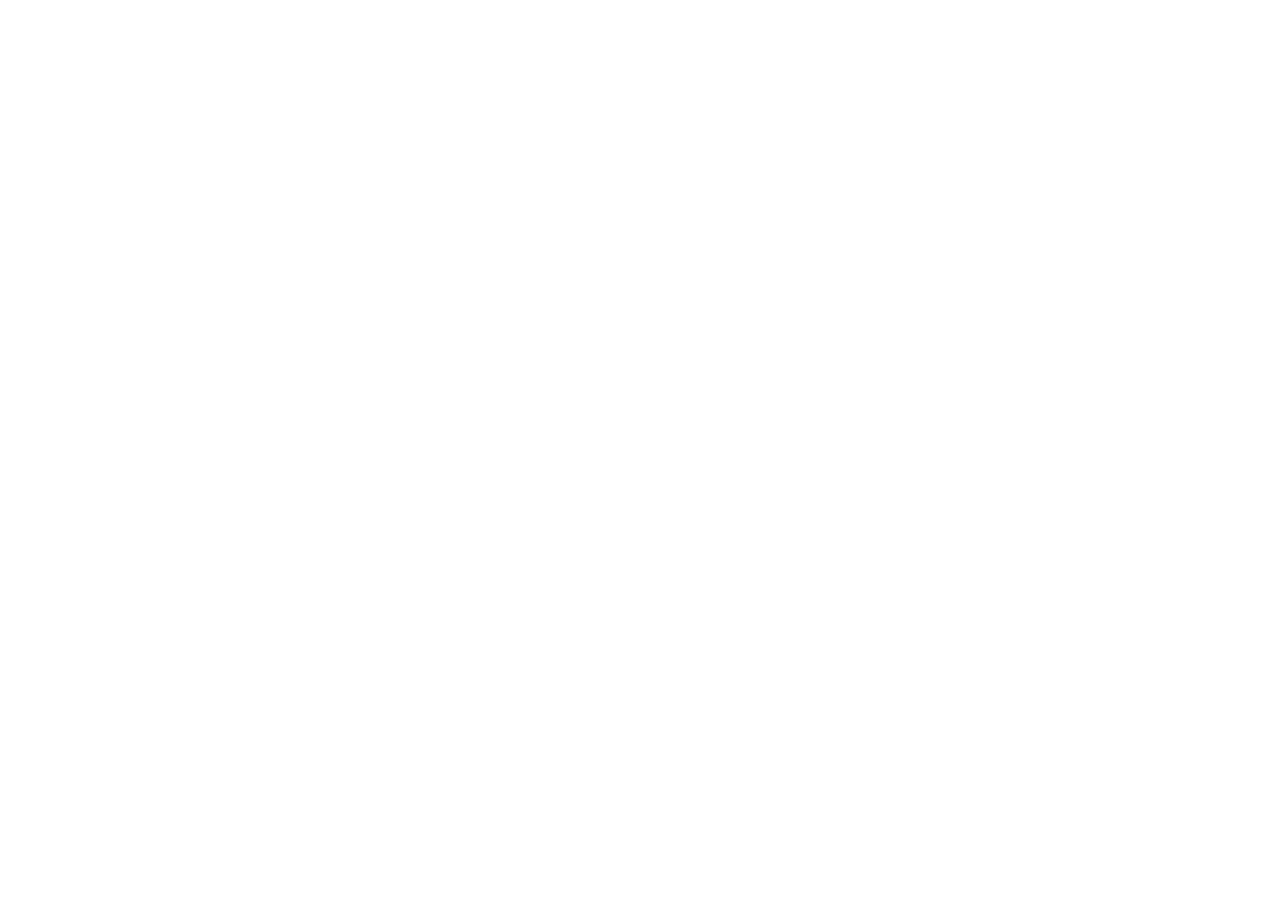
==== link.html @ 95ec1019 "added files" ====
<!DOCTYPE html>
<html lang="en">
  <head>
    <meta charset="UTF-8" />
    <meta http-equiv="X-UA-Compatible" content="IE=edge" />
    <meta name="viewport" content="width=device-width, initial-scale=1.0" />
    <title>Document</title>
  </head>
  <body></body>
</html>
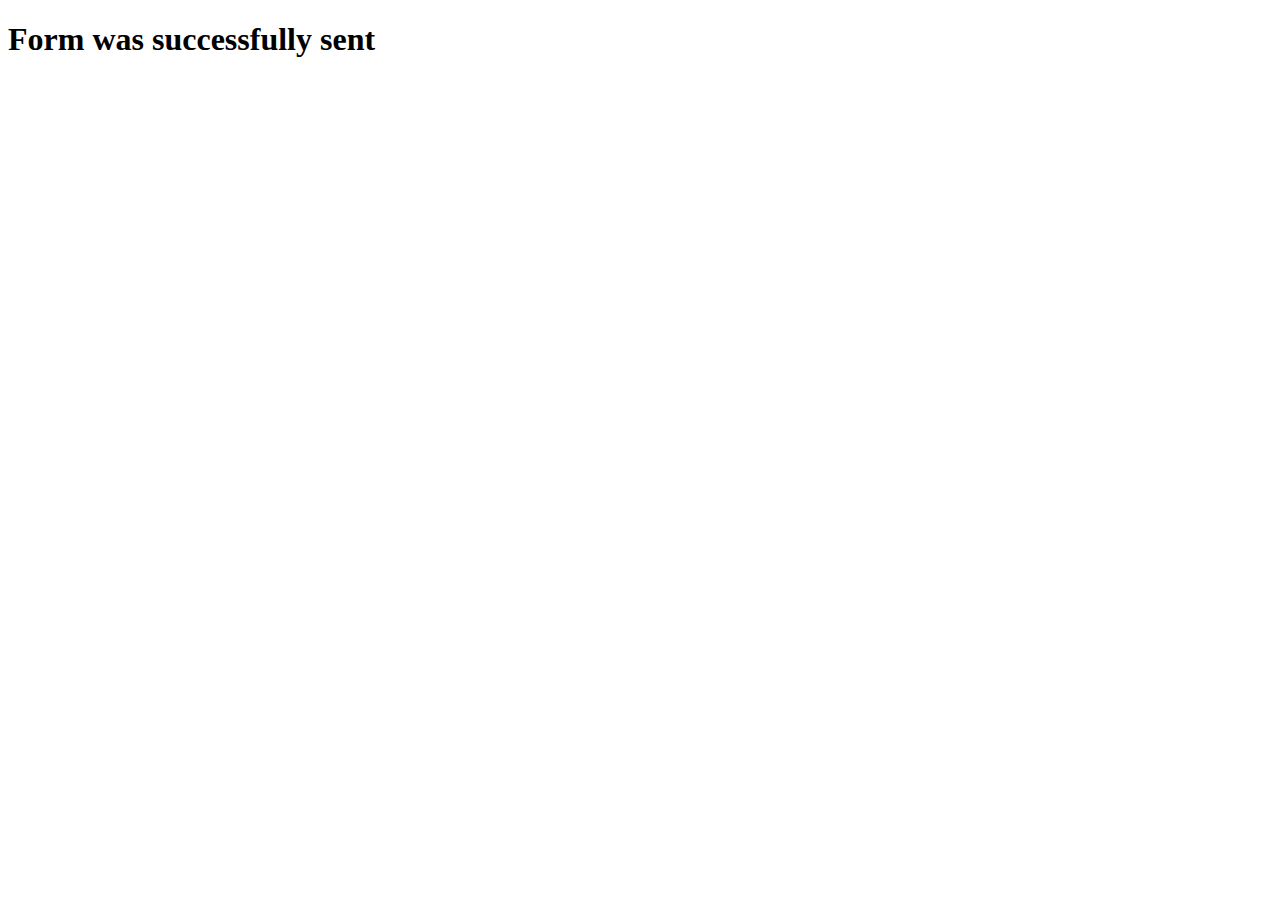
==== commit b8e313a3: "added files" ====
--- a/link.html
+++ b/link.html
@@ -6,5 +6,7 @@
     <meta name="viewport" content="width=device-width, initial-scale=1.0" />
     <title>Document</title>
   </head>
-  <body></body>
+  <body>
+    <h1>Form was successfully sent</h1>
+  </body>
 </html>
